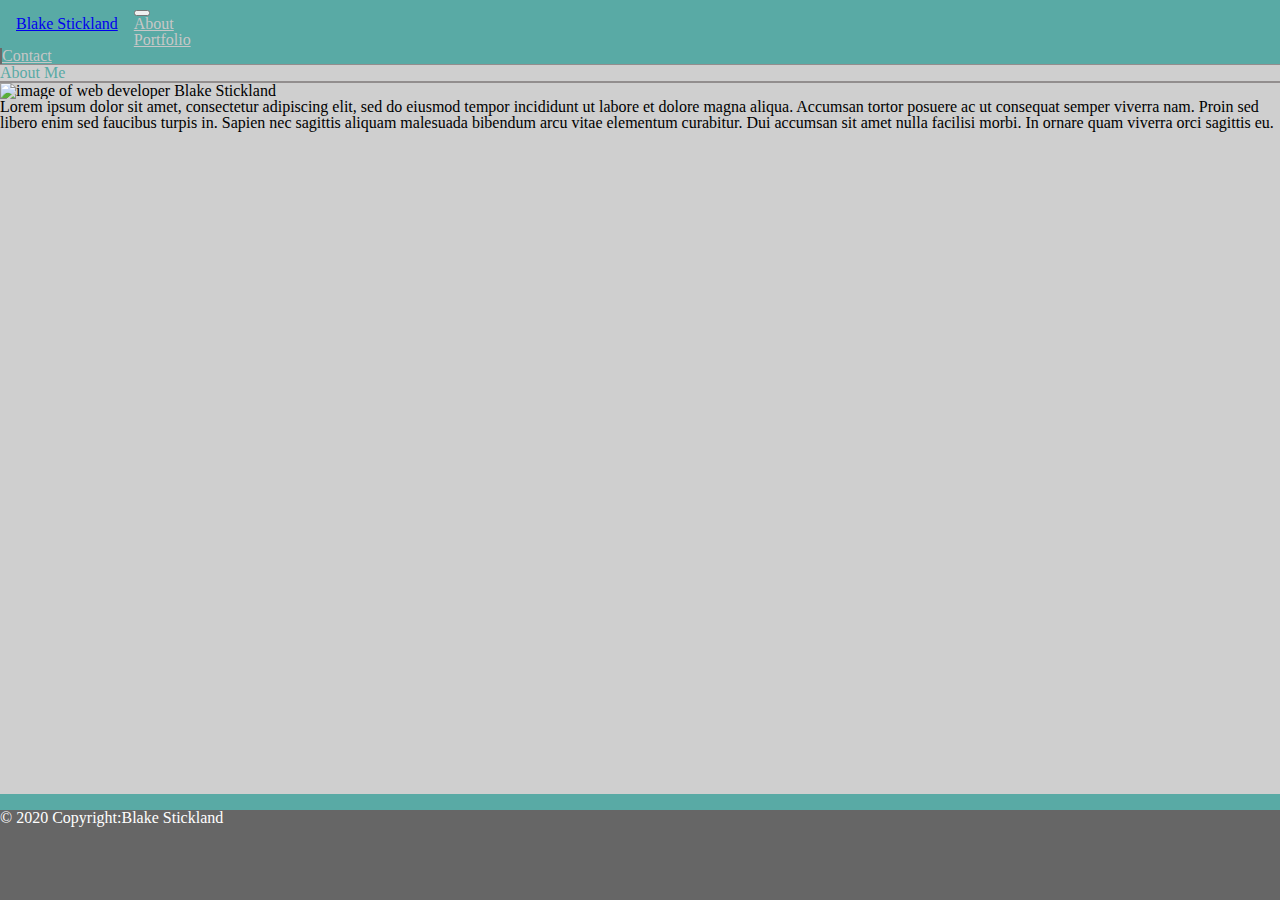
==== index.html @ 79d01c77 "foundation of portfolio pages with some styling; layout needed on portfolio page, responsive image c" ====
<!-- Project 02 Warmup Bootstrap -->

<!DOCTYPE html>
<html lang="en-us">

  <head>
        <meta charset="UTF-8">
        <title>Blake Stickland Portfolio</title>

        <link rel="stylesheet" href="Assets/Style/reset.css">
        <!-- Bring in our bootstrap stylesheet -->
        <link rel="stylesheet" href="https://cdn.jsdelivr.net/npm/bootstrap@4.5.3/dist/css/bootstrap.min.css" integrity="sha384-TX8t27EcRE3e/ihU7zmQxVncDAy5uIKz4rEkgIXeMed4M0jlfIDPvg6uqKI2xXr2" crossorigin="anonymous">
        <link rel="stylesheet" href="https://stackpath.bootstrapcdn.com/font-awesome/4.7.0/css/font-awesome.min.css">
        <link rel="stylesheet" href="Assets/Style/style.css">
  </head>

  <body>   

   
  <!-- Container Div -->
  <!-- <div class="container"> -->

    <!-- Section 1: Navbar-->
    <nav class="navbar navbar-expand-md navbar-light bg-light py-0 top-navigation">
      <div class="container-fluid">
        <!-- Our brand / logo -->
        <div class="navbar-header" >
          <a class="navbar-brand bgGreen text-white clearfix"  id="navBrand" href="#">Blake Stickland</a>
        </div>
        
        <button class="navbar-toggler" type="button" data-toggle="collapse"
         data-target="#navbarNavDropdown" aria-controls="navbarNavDropdown"
          aria-expanded="false" aria-label="Toggle navigation">
          <span class="navbar-toggler-icon"></span>
        </button>

          <!-- Collapsible button -->
        <div class="collapse navbar-collapse" id="navbarNavDropdown">
          <ul class="navbar-nav ml-auto"  role="navigation">

            <!-- The links of our navbar -->
            <li class="nav-item">
              <a class="nav-link" href="#">About<span class="sr-only">(current)</span></a>
            </li>

            <li class="nav-item verticalLine">
              <a class="nav-link" href="portfolio.html">Portfolio</a>
            </li>

            <li class="nav-item verticalLine active">
              <a class="nav-link" href="contact.html">Contact</a>
            </li>

          </ul>
        </div>
      </div>
    </nav>

    <div class="container bg-white m-5 p-4 h-100 d-inline-block">
        <section class="bottomBorder pb-3">
            <h2 class="textGreen">About Me</h2>
        </section>
        
        <section >
            <img src="https://user-images.githubusercontent.com/13071055/45196982-c7bd6100-b213-11e8-90c9-8c9cdee8717f.png" class="float-left clearfix mr-3 my-3" alt="image of web developer Blake Stickland" width="300px" height="300px">
            <span class="ml-4 p-3"><p>Lorem ipsum dolor sit amet, consectetur adipiscing elit, sed do eiusmod tempor incididunt ut labore et dolore magna aliqua. Accumsan tortor posuere ac ut consequat semper viverra nam. Proin sed libero enim sed faucibus turpis in. Sapien nec sagittis aliquam malesuada bibendum arcu vitae elementum curabitur. Dui accumsan sit amet nulla facilisi morbi. In ornare quam viverra orci sagittis eu.</p></span>
        </section>
    </div>

  <div class="footer"> 
    <!-- Copyright -->
    <div class="container text-center container-fluid pt-4">
      <span>© 2020 Copyright:Blake Stickland</span>
    </div>
    <!-- Copyright --> 
  </div>

    <!-- jQuery, javascript file for the Bootstrap's javascript file to function -->
    <script src="https://cdnjs.cloudflare.com/ajax/libs/jquery/3.2.1/jquery.min.js"></script>

    <!-- Bootstrap's javascript file that allows the dropdown menu to work  -->
    <script src="https://maxcdn.bootstrapcdn.com/bootstrap/4.0.0/js/bootstrap.min.js"></script>
  

  </body>

</html>
---- Assets/Style/style.css ----
/* CSS for Blaek Stickland Portfolio */

body {
  background-color: rgb(207, 207, 207);
  height: 100%;
}

.bg {
  /* The image used */
  background-image: url("https://img.freepik.com/free-photo/gray-wall-textures-background_74190-4389.jpg?size=626&ext=jpg");

  /* Full height */
  height: 100%;

  /* Center and scale the image nicely */
  background-position: center;
  background-repeat: repeat;
  background-size: cover;
}

.top-navigation {
  border-bottom: 1px solid rgb(146, 142, 142);
}

#navBrand {
  padding: 16px;
  position: static;
  float: left;
}

.bgGreen {
  background-color:  #59aaa5;
}

.textGreen {
  color:  #59aaa5;  
}

.portfolioLink {
  position: absolute;
}

.footer {
  position: absolute;
  bottom: 0;
  width: 100%;
  height: 90px;
  border-top: 1rem solid #59aaa5 ;
  background-color: #666666;
  color: #ffffff;
}

.footer span {
  color: #ffffff;
}

nav {
  background-color: #59aaa5 ;
}

ul li {
  color: #c7c7c7;
}

ul a {
  color: #c7c7c7;
}

.verticalLine { 
  border-left: 2px solid #6b6969; 
}

.bottomBorder {
  border-bottom: 2px solid rgb(146, 142, 142);
}


/*
  These rules take effect when the browser's width
  is either 768px or less.
*/
@media screen and (max-width: 768px) {
    /* The body's bg color will be #333 */
    body {
      background-color: #333;
    }
  
    /* The wrapper's width will be 600px */
    .wrapper {
      width: 600px;
    }
  }


/*
  These rules take effect when the browser's width
  is either 640px or less.
*/

@media screen and (max-width: 640px) {
    /* The body's bg color will be #333 */
    body {
      background-color: #333;
    }
  
    /* The wrapper's width will be 600px */
    .wrapper {
      width: 600px;
    }
  }
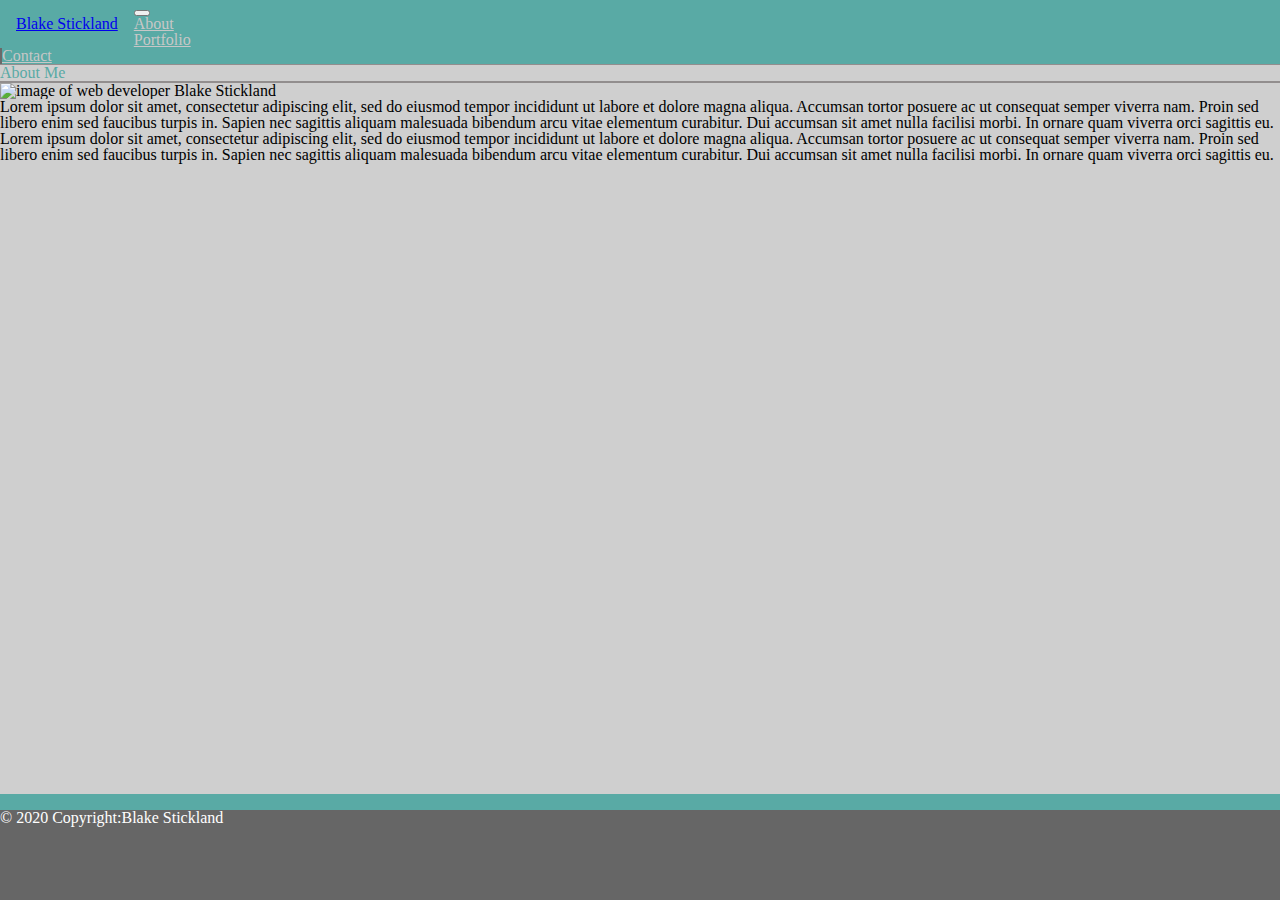
==== commit 8083491e: "more work done on portfolio page and experimented with breakpoints for screen size changes." ====
--- a/index.html
+++ b/index.html
@@ -56,15 +56,18 @@
       </div>
     </nav>
 
-    <div class="container bg-white m-5 p-4 h-100 d-inline-block">
+    <div class="container bg-white m-5 p-4 h-100 wrapper">
         <section class="bottomBorder pb-3">
             <h2 class="textGreen">About Me</h2>
         </section>
         
         <section >
             <img src="https://user-images.githubusercontent.com/13071055/45196982-c7bd6100-b213-11e8-90c9-8c9cdee8717f.png" class="float-left clearfix mr-3 my-3" alt="image of web developer Blake Stickland" width="300px" height="300px">
-            <span class="ml-4 p-3"><p>Lorem ipsum dolor sit amet, consectetur adipiscing elit, sed do eiusmod tempor incididunt ut labore et dolore magna aliqua. Accumsan tortor posuere ac ut consequat semper viverra nam. Proin sed libero enim sed faucibus turpis in. Sapien nec sagittis aliquam malesuada bibendum arcu vitae elementum curabitur. Dui accumsan sit amet nulla facilisi morbi. In ornare quam viverra orci sagittis eu.</p></span>
-        </section>
+            <span class="ml-4 p-3">
+              <p>Lorem ipsum dolor sit amet, consectetur adipiscing elit, sed do eiusmod tempor incididunt ut labore et dolore magna aliqua. Accumsan tortor posuere ac ut consequat semper viverra nam. Proin sed libero enim sed faucibus turpis in. Sapien nec sagittis aliquam malesuada bibendum arcu vitae elementum curabitur. Dui accumsan sit amet nulla facilisi morbi. In ornare quam viverra orci sagittis eu.</p>
+              <p>Lorem ipsum dolor sit amet, consectetur adipiscing elit, sed do eiusmod tempor incididunt ut labore et dolore magna aliqua. Accumsan tortor posuere ac ut consequat semper viverra nam. Proin sed libero enim sed faucibus turpis in. Sapien nec sagittis aliquam malesuada bibendum arcu vitae elementum curabitur. Dui accumsan sit amet nulla facilisi morbi. In ornare quam viverra orci sagittis eu.</p>
+            </span>
+          </section>
     </div>
 
   <div class="footer"> 
--- a/Assets/Style/style.css
+++ b/Assets/Style/style.css
@@ -39,6 +39,8 @@
 .portfolioLink {
   position: absolute;
 }
+
+
 
 .footer {
   position: absolute;
@@ -82,7 +84,7 @@
 @media screen and (max-width: 768px) {
     /* The body's bg color will be #333 */
     body {
-      background-color: #333;
+      background-color: rgb(182, 173, 50);
     }
   
     /* The wrapper's width will be 600px */
@@ -100,11 +102,12 @@
 @media screen and (max-width: 640px) {
     /* The body's bg color will be #333 */
     body {
-      background-color: #333;
+      background-color: rgb(51, 51, 51);
     }
   
     /* The wrapper's width will be 600px */
     .wrapper {
-      width: 600px;
+      width: 640px;
+      display: block;
     }
   }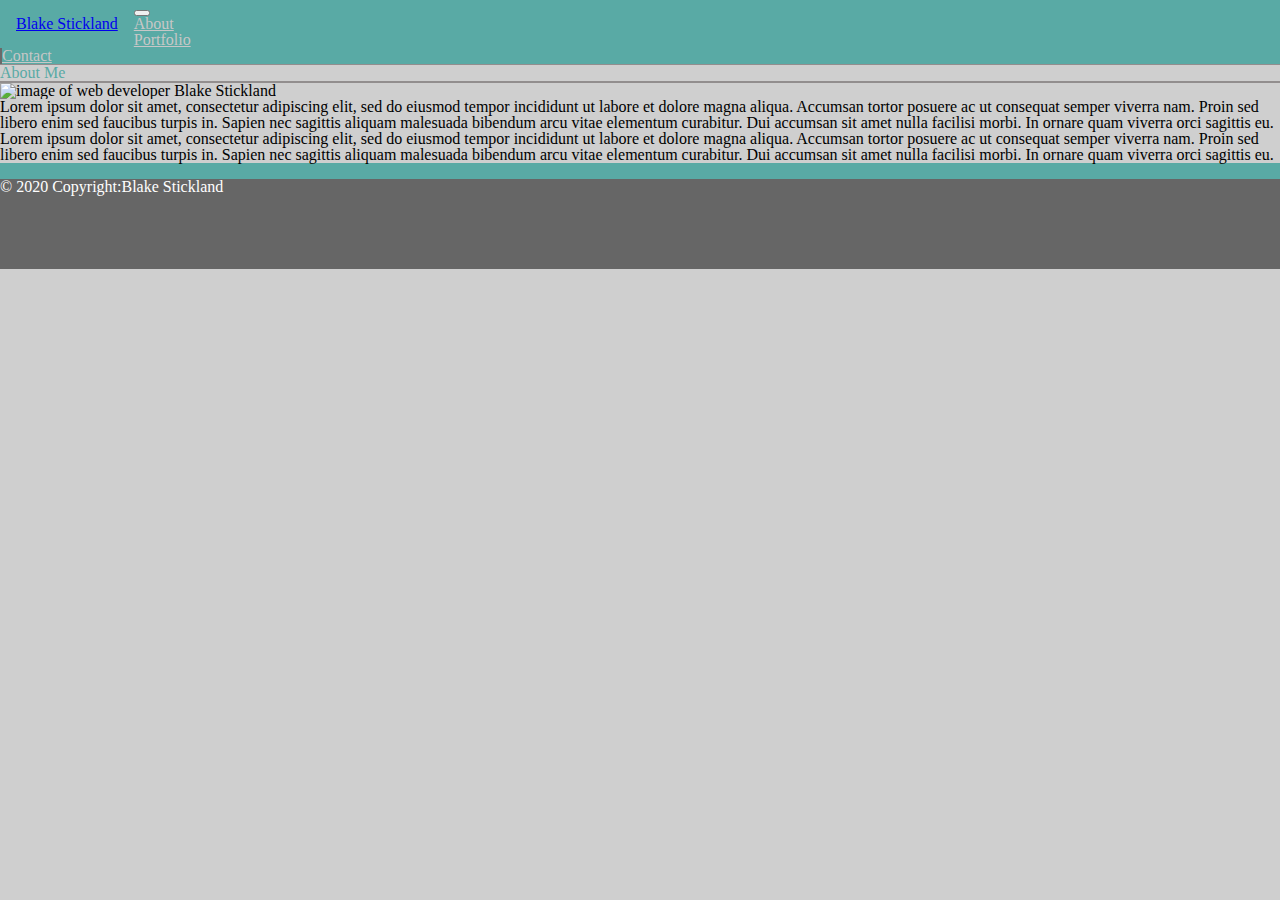
==== commit 166cfac5: "added images to assets folder for use in portfolio.html and index.html and sorted through responsive" ====
--- a/index.html
+++ b/index.html
@@ -5,6 +5,8 @@
 
   <head>
         <meta charset="UTF-8">
+          <meta name="viewport" content="width=device-width, initial-scale=1, shrink-to-fit=no" />
+
         <title>Blake Stickland Portfolio</title>
 
         <link rel="stylesheet" href="Assets/Style/reset.css">
@@ -18,10 +20,10 @@
 
    
   <!-- Container Div -->
-  <!-- <div class="container"> -->
+  <div class="container-fluid">
 
     <!-- Section 1: Navbar-->
-    <nav class="navbar navbar-expand-md navbar-light bg-light py-0 top-navigation">
+    <nav class="navbar navbar-expand-md navbar-light bg-light py-0 top-navigation fixed-top">
       <div class="container-fluid">
         <!-- Our brand / logo -->
         <div class="navbar-header" >
@@ -62,7 +64,7 @@
         </section>
         
         <section >
-            <img src="https://user-images.githubusercontent.com/13071055/45196982-c7bd6100-b213-11e8-90c9-8c9cdee8717f.png" class="float-left clearfix mr-3 my-3" alt="image of web developer Blake Stickland" width="300px" height="300px">
+            <img  class="float-left clearfix mr-3 my-3" src="https://user-images.githubusercontent.com/13071055/45196982-c7bd6100-b213-11e8-90c9-8c9cdee8717f.png" alt="image of web developer Blake Stickland" width="300px" height="300px">
             <span class="ml-4 p-3">
               <p>Lorem ipsum dolor sit amet, consectetur adipiscing elit, sed do eiusmod tempor incididunt ut labore et dolore magna aliqua. Accumsan tortor posuere ac ut consequat semper viverra nam. Proin sed libero enim sed faucibus turpis in. Sapien nec sagittis aliquam malesuada bibendum arcu vitae elementum curabitur. Dui accumsan sit amet nulla facilisi morbi. In ornare quam viverra orci sagittis eu.</p>
               <p>Lorem ipsum dolor sit amet, consectetur adipiscing elit, sed do eiusmod tempor incididunt ut labore et dolore magna aliqua. Accumsan tortor posuere ac ut consequat semper viverra nam. Proin sed libero enim sed faucibus turpis in. Sapien nec sagittis aliquam malesuada bibendum arcu vitae elementum curabitur. Dui accumsan sit amet nulla facilisi morbi. In ornare quam viverra orci sagittis eu.</p>
@@ -70,12 +72,14 @@
           </section>
     </div>
 
-  <div class="footer"> 
+  <div class="footer fixed-bottom"> 
     <!-- Copyright -->
-    <div class="container text-center container-fluid pt-4">
+    <div class="text-center pt-4">
       <span>© 2020 Copyright:Blake Stickland</span>
     </div>
     <!-- Copyright --> 
+  </div>
+
   </div>
 
     <!-- jQuery, javascript file for the Bootstrap's javascript file to function -->
--- a/Assets/Style/style.css
+++ b/Assets/Style/style.css
@@ -38,12 +38,14 @@
 
 .portfolioLink {
   position: absolute;
+  z-index: 10;
+  bottom: 4rem;
+
 }
 
 
 
 .footer {
-  position: absolute;
   bottom: 0;
   width: 100%;
   height: 90px;
@@ -107,7 +109,11 @@
   
     /* The wrapper's width will be 600px */
     .wrapper {
-      width: 640px;
+      width: 600px;
       display: block;
     }
+
+    .about-img {
+      width: 100%;
+    }
   }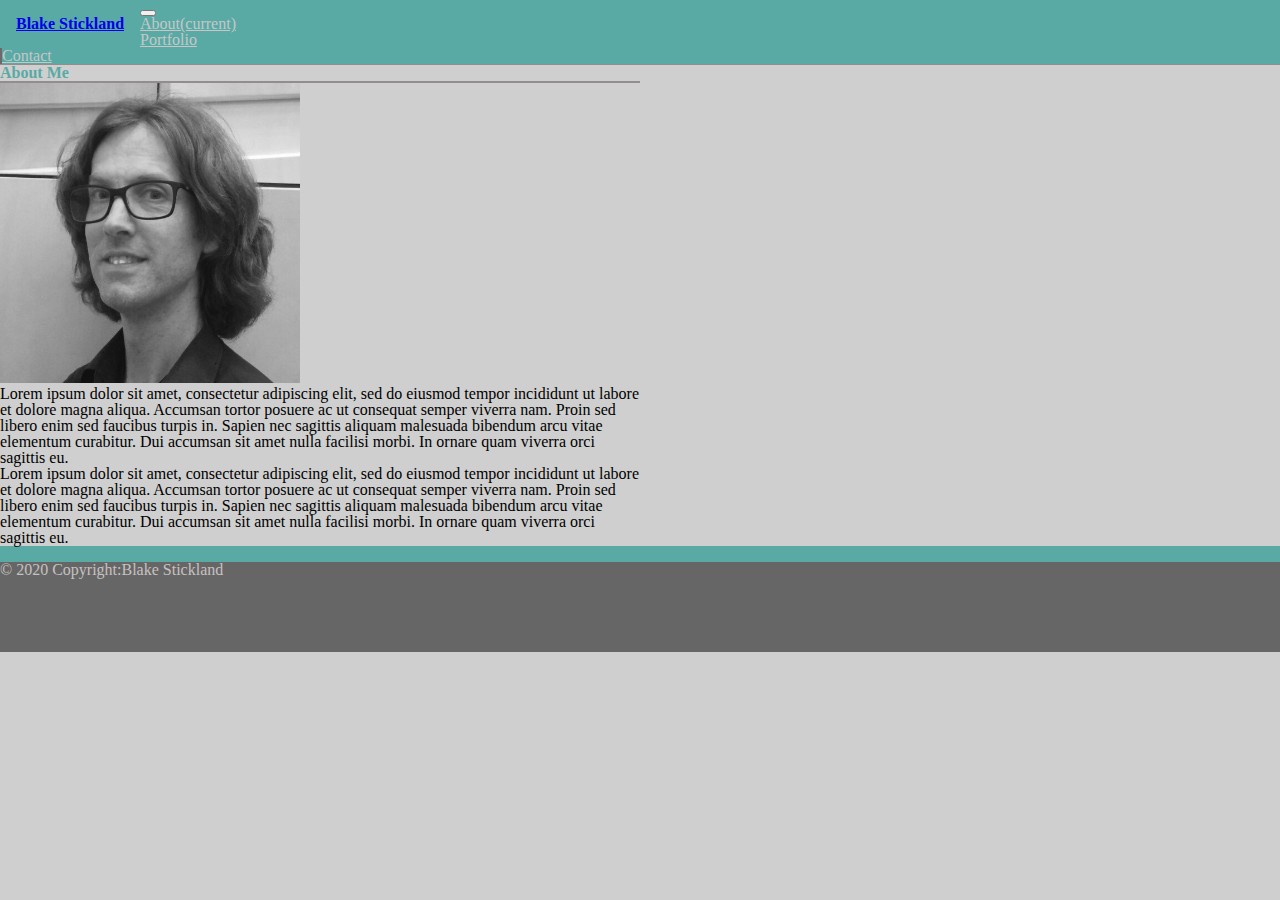
==== commit 3c9bee86: "added images to portfolio page, still need to do anchors and hovers; added serif font for headings" ====
--- a/index.html
+++ b/index.html
@@ -12,11 +12,10 @@
         <link rel="stylesheet" href="Assets/Style/reset.css">
         <!-- Bring in our bootstrap stylesheet -->
         <link rel="stylesheet" href="https://cdn.jsdelivr.net/npm/bootstrap@4.5.3/dist/css/bootstrap.min.css" integrity="sha384-TX8t27EcRE3e/ihU7zmQxVncDAy5uIKz4rEkgIXeMed4M0jlfIDPvg6uqKI2xXr2" crossorigin="anonymous">
-        <link rel="stylesheet" href="https://stackpath.bootstrapcdn.com/font-awesome/4.7.0/css/font-awesome.min.css">
         <link rel="stylesheet" href="Assets/Style/style.css">
   </head>
 
-  <body>   
+  <body class="bg">   
 
    
   <!-- Container Div -->
@@ -27,7 +26,7 @@
       <div class="container-fluid">
         <!-- Our brand / logo -->
         <div class="navbar-header" >
-          <a class="navbar-brand bgGreen text-white clearfix"  id="navBrand" href="#">Blake Stickland</a>
+          <h1><a class="navbar-brand bgGreen text-white clearfix"  id="navBrand" href="#">Blake Stickland</a></h1>
         </div>
         
         <button class="navbar-toggler" type="button" data-toggle="collapse"
@@ -58,13 +57,13 @@
       </div>
     </nav>
 
-    <div class="container bg-white m-5 p-4 h-100 wrapper">
+    <div class="container bg-white m-5 p-4 h-100 wrapper" style="max-width: 640px;">
         <section class="bottomBorder pb-3">
             <h2 class="textGreen">About Me</h2>
         </section>
         
         <section >
-            <img  class="float-left clearfix mr-3 my-3" src="https://user-images.githubusercontent.com/13071055/45196982-c7bd6100-b213-11e8-90c9-8c9cdee8717f.png" alt="image of web developer Blake Stickland" width="300px" height="300px">
+            <img  class="float-left clearfix mr-3 my-3" src="Assets/Images/blake_stickland_headshot.jpg" alt="photo of web developer Blake Stickland" width="300px" height="300px">
             <span class="ml-4 p-3">
               <p>Lorem ipsum dolor sit amet, consectetur adipiscing elit, sed do eiusmod tempor incididunt ut labore et dolore magna aliqua. Accumsan tortor posuere ac ut consequat semper viverra nam. Proin sed libero enim sed faucibus turpis in. Sapien nec sagittis aliquam malesuada bibendum arcu vitae elementum curabitur. Dui accumsan sit amet nulla facilisi morbi. In ornare quam viverra orci sagittis eu.</p>
               <p>Lorem ipsum dolor sit amet, consectetur adipiscing elit, sed do eiusmod tempor incididunt ut labore et dolore magna aliqua. Accumsan tortor posuere ac ut consequat semper viverra nam. Proin sed libero enim sed faucibus turpis in. Sapien nec sagittis aliquam malesuada bibendum arcu vitae elementum curabitur. Dui accumsan sit amet nulla facilisi morbi. In ornare quam viverra orci sagittis eu.</p>
@@ -82,8 +81,7 @@
 
   </div>
 
-    <!-- jQuery, javascript file for the Bootstrap's javascript file to function -->
-    <script src="https://cdnjs.cloudflare.com/ajax/libs/jquery/3.2.1/jquery.min.js"></script>
+   
 
     <!-- Bootstrap's javascript file that allows the dropdown menu to work  -->
     <script src="https://maxcdn.bootstrapcdn.com/bootstrap/4.0.0/js/bootstrap.min.js"></script>
--- a/Assets/Style/style.css
+++ b/Assets/Style/style.css
@@ -20,6 +20,11 @@
 
 .top-navigation {
   border-bottom: 1px solid rgb(146, 142, 142);
+}
+
+h1, h2, h3, h4, h5, h6 {
+  font-family: 'Times New Roman', Times, serif;
+  font-weight: bold;
 }
 
 #navBrand {
@@ -51,11 +56,10 @@
   height: 90px;
   border-top: 1rem solid #59aaa5 ;
   background-color: #666666;
-  color: #ffffff;
 }
 
 .footer span {
-  color: #ffffff;
+  color: #c7c1c1;
 }
 
 nav {
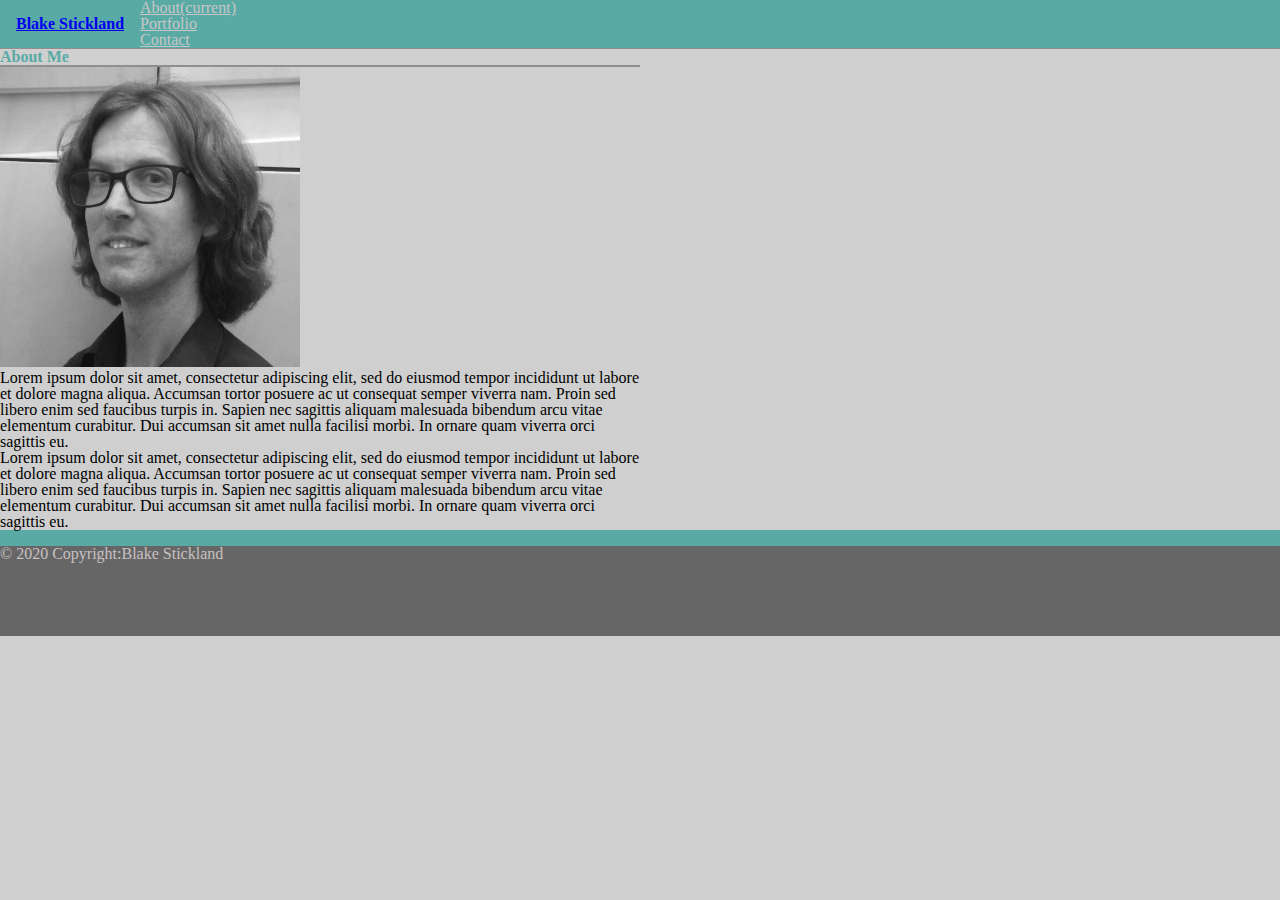
==== commit c2033df3: "some quirks to fix with responsiveness in the resizing of text and images." ====
--- a/index.html
+++ b/index.html
@@ -1,7 +1,7 @@
 <!-- Project 02 Warmup Bootstrap -->
 
 <!DOCTYPE html>
-<html lang="en-us">
+<html lang="en-us" style="height: 100vh;">
 
   <head>
         <meta charset="UTF-8">
@@ -19,28 +19,18 @@
 
    
   <!-- Container Div -->
-  <div class="container-fluid">
+<!--  <div class="container-fluid">-->
 
-    <!-- Section 1: Navbar-->
-    <nav class="navbar navbar-expand-md navbar-light bg-light py-0 top-navigation fixed-top">
+  <nav class="navbar navbar-expand navbar-light bg-light py-0 top-navigation fixed-top">
       <div class="container-fluid">
-        <!-- Our brand / logo -->
         <div class="navbar-header" >
           <h1><a class="navbar-brand bgGreen text-white clearfix"  id="navBrand" href="#">Blake Stickland</a></h1>
         </div>
-        
-        <button class="navbar-toggler" type="button" data-toggle="collapse"
-         data-target="#navbarNavDropdown" aria-controls="navbarNavDropdown"
-          aria-expanded="false" aria-label="Toggle navigation">
-          <span class="navbar-toggler-icon"></span>
-        </button>
 
-          <!-- Collapsible button -->
-        <div class="collapse navbar-collapse" id="navbarNavDropdown">
           <ul class="navbar-nav ml-auto"  role="navigation">
 
             <!-- The links of our navbar -->
-            <li class="nav-item">
+            <li class="nav-item active">
               <a class="nav-link" href="#">About<span class="sr-only">(current)</span></a>
             </li>
 
@@ -48,22 +38,22 @@
               <a class="nav-link" href="portfolio.html">Portfolio</a>
             </li>
 
-            <li class="nav-item verticalLine active">
+            <li class="nav-item verticalLine">
               <a class="nav-link" href="contact.html">Contact</a>
             </li>
 
           </ul>
-        </div>
       </div>
     </nav>
 
-    <div class="container bg-white m-5 p-4 h-100 wrapper" style="max-width: 640px;">
+    <div class="container bg-white m-5 p-4 wrapper" style="max-width: 640px;">
         <section class="bottomBorder pb-3">
             <h2 class="textGreen">About Me</h2>
         </section>
         
-        <section >
-            <img  class="float-left clearfix mr-3 my-3" src="Assets/Images/blake_stickland_headshot.jpg" alt="photo of web developer Blake Stickland" width="300px" height="300px">
+        <section>
+            <img  class="float-left clearfix mr-3 my-3 about-img" src="Assets/Images/blake_stickland_headshot.jpg" alt="photo of web developer Blake Stickland" width="300px" height="300px">
+            
             <span class="ml-4 p-3">
               <p>Lorem ipsum dolor sit amet, consectetur adipiscing elit, sed do eiusmod tempor incididunt ut labore et dolore magna aliqua. Accumsan tortor posuere ac ut consequat semper viverra nam. Proin sed libero enim sed faucibus turpis in. Sapien nec sagittis aliquam malesuada bibendum arcu vitae elementum curabitur. Dui accumsan sit amet nulla facilisi morbi. In ornare quam viverra orci sagittis eu.</p>
               <p>Lorem ipsum dolor sit amet, consectetur adipiscing elit, sed do eiusmod tempor incididunt ut labore et dolore magna aliqua. Accumsan tortor posuere ac ut consequat semper viverra nam. Proin sed libero enim sed faucibus turpis in. Sapien nec sagittis aliquam malesuada bibendum arcu vitae elementum curabitur. Dui accumsan sit amet nulla facilisi morbi. In ornare quam viverra orci sagittis eu.</p>
@@ -79,10 +69,11 @@
     <!-- Copyright --> 
   </div>
 
-  </div>
+ <!-- </div>-->
 
-   
-
+    <!-- jQuery, javascript file for the Bootstrap's javascript file to function -->
+   <script src="https://cdnjs.cloudflare.com/ajax/libs/jquery/3.2.1/jquery.min.js"></script>
+    
     <!-- Bootstrap's javascript file that allows the dropdown menu to work  -->
     <script src="https://maxcdn.bootstrapcdn.com/bootstrap/4.0.0/js/bootstrap.min.js"></script>
   
--- a/Assets/Style/style.css
+++ b/Assets/Style/style.css
@@ -75,29 +75,13 @@
 }
 
 .verticalLine { 
-  border-left: 2px solid #6b6969; 
+  border-left: 2px solid #e9e8e8; 
 }
 
 .bottomBorder {
   border-bottom: 2px solid rgb(146, 142, 142);
 }
 
-
-/*
-  These rules take effect when the browser's width
-  is either 768px or less.
-*/
-@media screen and (max-width: 768px) {
-    /* The body's bg color will be #333 */
-    body {
-      background-color: rgb(182, 173, 50);
-    }
-  
-    /* The wrapper's width will be 600px */
-    .wrapper {
-      width: 600px;
-    }
-  }
 
 
 /*
@@ -119,5 +103,8 @@
 
     .about-img {
       width: 100%;
+      align-items: center;
+      background-color: #ffffff;
     }
-  }+    
+  }
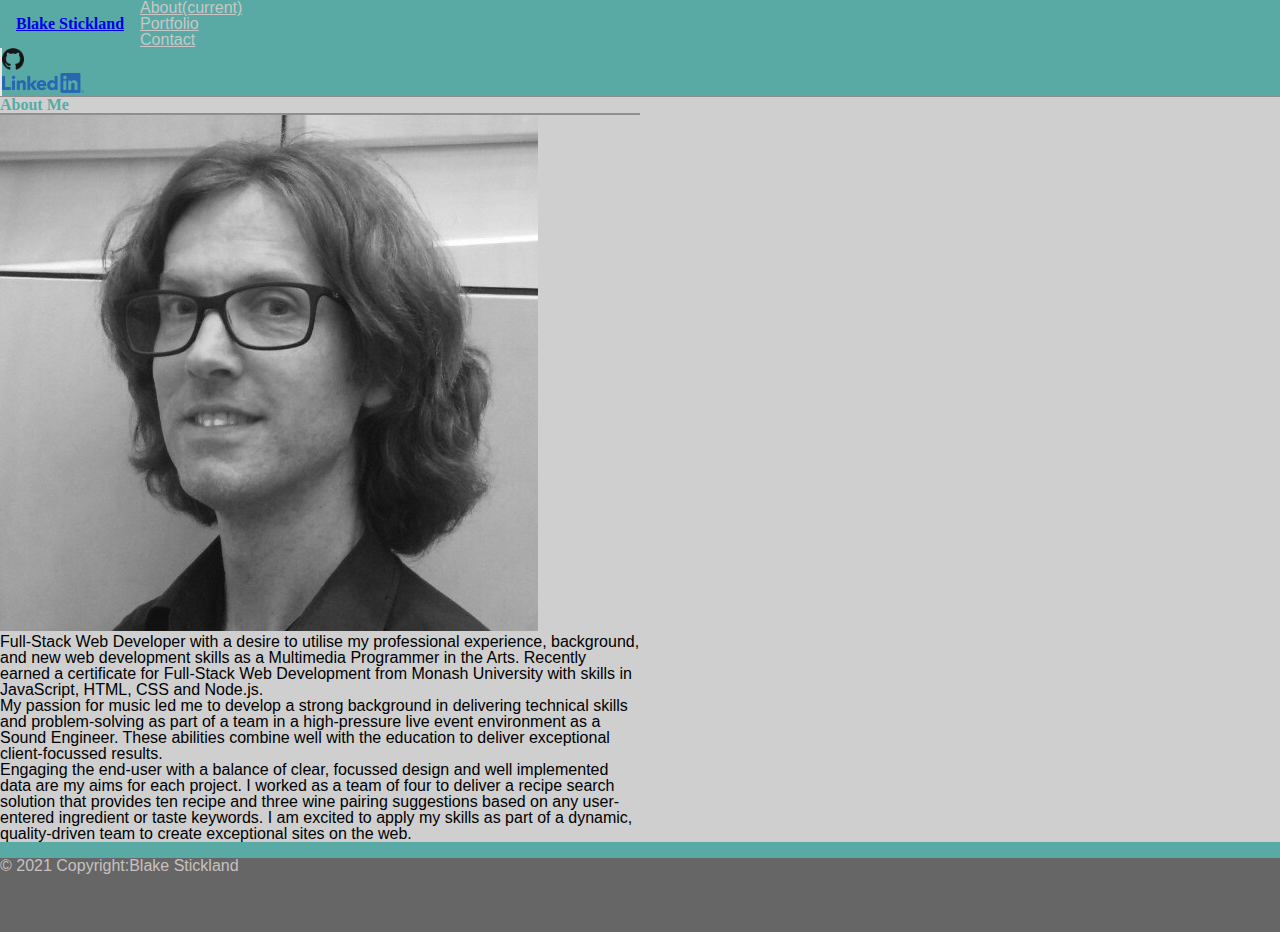
==== commit 65e7ce8c: "updated About Me with current brand statement; finished responsive portfolio page; LinkedIn and GitH" ====
--- a/index.html
+++ b/index.html
@@ -1,48 +1,57 @@
-<!-- Project 02 Warmup Bootstrap -->
+<!-- Portfolio -->
+<!-- index.html -->
 
 <!DOCTYPE html>
-<html lang="en-us" style="height: 100vh;">
+<html lang="en-us">
 
   <head>
-        <meta charset="UTF-8">
-          <meta name="viewport" content="width=device-width, initial-scale=1, shrink-to-fit=no" />
+    <meta charset="UTF-8">
+      <meta name="viewport" content="width=device-width, initial-scale=1, shrink-to-fit=no" />
 
-        <title>Blake Stickland Portfolio</title>
+    <title>Blake Stickland Portfolio</title>
 
-        <link rel="stylesheet" href="Assets/Style/reset.css">
-        <!-- Bring in our bootstrap stylesheet -->
-        <link rel="stylesheet" href="https://cdn.jsdelivr.net/npm/bootstrap@4.5.3/dist/css/bootstrap.min.css" integrity="sha384-TX8t27EcRE3e/ihU7zmQxVncDAy5uIKz4rEkgIXeMed4M0jlfIDPvg6uqKI2xXr2" crossorigin="anonymous">
-        <link rel="stylesheet" href="Assets/Style/style.css">
+    <link rel="stylesheet" href="Assets/Style/reset.css">
+    <!-- Bring in our bootstrap stylesheet -->
+    <link rel="stylesheet" href="https://cdn.jsdelivr.net/npm/bootstrap@4.5.3/dist/css/bootstrap.min.css" integrity="sha384-TX8t27EcRE3e/ihU7zmQxVncDAy5uIKz4rEkgIXeMed4M0jlfIDPvg6uqKI2xXr2" crossorigin="anonymous">
+    <link rel="stylesheet" href="Assets/Style/style.css">
   </head>
 
   <body class="bg">   
 
    
-  <!-- Container Div -->
-<!--  <div class="container-fluid">-->
+    <!-- Container Div -->
+    <!--  <div class="container-fluid">-->
 
-  <nav class="navbar navbar-expand navbar-light bg-light py-0 top-navigation fixed-top">
+    <nav class="navbar navbar-expand navbar-light bg-light py-0 top-navigation fixed-top">
       <div class="container-fluid">
         <div class="navbar-header" >
           <h1><a class="navbar-brand bgGreen text-white clearfix"  id="navBrand" href="#">Blake Stickland</a></h1>
         </div>
 
-          <ul class="navbar-nav ml-auto"  role="navigation">
+        <ul class="navbar-nav ml-auto"  role="navigation">
 
-            <!-- The links of our navbar -->
-            <li class="nav-item active">
-              <a class="nav-link" href="#">About<span class="sr-only">(current)</span></a>
-            </li>
+          <!-- The links of our navbar -->
+          <li class="nav-item active">
+            <a class="nav-link" href="#">About<span class="sr-only">(current)</span></a>
+          </li>
 
-            <li class="nav-item verticalLine">
-              <a class="nav-link" href="portfolio.html">Portfolio</a>
-            </li>
+          <li class="nav-item verticalLine">
+            <a class="nav-link" href="portfolio.html">Portfolio</a>
+          </li>
 
-            <li class="nav-item verticalLine">
-              <a class="nav-link" href="contact.html">Contact</a>
-            </li>
+          <li class="nav-item verticalLine">
+            <a class="nav-link" href="contact.html">Contact</a>
+          </li>
 
-          </ul>
+          <li class="nav-item verticalLine">
+            <a class="nav-link" href="https://github.com/blakestickland" target="_blank"><img src="Assets/Images/GitHub-Mark-120px-plus.png" alt="GitHub Mark" height="22rem"></a>
+          </li>
+
+          <li class="nav-item verticalLine">
+            <a class="nav-link" href="https://linkedin.com/in/blake-stickland-7bbb4a1ba" target="_blank"><img src="Assets/Images/LI-Logo.png" alt="LinkedIn Logo" height="20rem"></a>
+          </li>
+
+        </ul>
       </div>
     </nav>
 
@@ -52,27 +61,31 @@
         </section>
         
         <section>
-            <img  class="float-left clearfix mr-3 my-3 about-img" src="Assets/Images/blake_stickland_headshot.jpg" alt="photo of web developer Blake Stickland" width="300px" height="300px">
-            
-            <span class="ml-4 p-3">
-              <p>Lorem ipsum dolor sit amet, consectetur adipiscing elit, sed do eiusmod tempor incididunt ut labore et dolore magna aliqua. Accumsan tortor posuere ac ut consequat semper viverra nam. Proin sed libero enim sed faucibus turpis in. Sapien nec sagittis aliquam malesuada bibendum arcu vitae elementum curabitur. Dui accumsan sit amet nulla facilisi morbi. In ornare quam viverra orci sagittis eu.</p>
-              <p>Lorem ipsum dolor sit amet, consectetur adipiscing elit, sed do eiusmod tempor incididunt ut labore et dolore magna aliqua. Accumsan tortor posuere ac ut consequat semper viverra nam. Proin sed libero enim sed faucibus turpis in. Sapien nec sagittis aliquam malesuada bibendum arcu vitae elementum curabitur. Dui accumsan sit amet nulla facilisi morbi. In ornare quam viverra orci sagittis eu.</p>
-            </span>
-          </section>
+          <img  class="float-left clearfix mr-3 my-3 about-img" src="Assets/Images/blake_stickland_headshot.jpg" alt="photo of web developer Blake Stickland" max-width="300px" height="100%">
+          
+          <span class="ml-4 p-3">
+            <br><p>Full-Stack Web Developer with a desire to utilise my professional experience, background, and new web development skills as a Multimedia Programmer in the Arts. Recently earned a certificate for Full-Stack Web Development from Monash University with skills in JavaScript, HTML, CSS and Node.js.
+            </p>
+            <p>My passion for music led me to develop a strong background in delivering technical skills and problem-solving as part of a team in a high-pressure live event environment as a Sound Engineer. These abilities combine well with the education to deliver exceptional client-focussed results.
+            </p>
+            <p>Engaging the end-user with a balance of clear, focussed design and well implemented data are my aims for each project. I worked as a team of four to deliver a recipe search solution that provides ten recipe and three wine pairing suggestions based on any user-entered ingredient or taste keywords. I am excited to apply my skills as part of a dynamic, quality-driven team to create exceptional sites on the web.
+            </p>
+          </span>
+        </section>
     </div>
 
-  <div class="footer fixed-bottom"> 
-    <!-- Copyright -->
-    <div class="text-center pt-4">
-      <span>© 2020 Copyright:Blake Stickland</span>
+    <div class="footer fixed-bottom"> 
+      <!-- Copyright -->
+      <div class="text-center pt-4">
+        <span>© 2021 Copyright:Blake Stickland</span>
+      </div>
+      <!-- Copyright --> 
     </div>
-    <!-- Copyright --> 
-  </div>
 
- <!-- </div>-->
+    <!-- </div>-->
 
     <!-- jQuery, javascript file for the Bootstrap's javascript file to function -->
-   <script src="https://cdnjs.cloudflare.com/ajax/libs/jquery/3.2.1/jquery.min.js"></script>
+    <script src="https://cdnjs.cloudflare.com/ajax/libs/jquery/3.2.1/jquery.min.js"></script>
     
     <!-- Bootstrap's javascript file that allows the dropdown menu to work  -->
     <script src="https://maxcdn.bootstrapcdn.com/bootstrap/4.0.0/js/bootstrap.min.js"></script>
--- a/Assets/Style/style.css
+++ b/Assets/Style/style.css
@@ -1,8 +1,37 @@
 /* CSS for Blaek Stickland Portfolio */
+
+* {
+  box-sizing: border-box;
+}
+
+html {
+  height: 100vh;
+}
+
+.flex-container {
+  display: flex;
+  background-color: aliceblue;
+  border: 2px dotted black;
+  height: 600px;
+  /* justify-content: space-around; */
+  flex-wrap: wrap;
+  align-content: space-around;
+  justify-content: space-around;
+}
+.flex-item {
+  background-color: #e2dddd;
+  border: 2px solid black;
+  width: 100px;
+  margin: 20px;
+  text-align: center;
+  line-height: 75px;
+  font-size: 30px;
+}
 
 body {
   background-color: rgb(207, 207, 207);
   height: 100%;
+  font-family: Verdana, Geneva, Tahoma, sans-serif;
 }
 
 .bg {
@@ -82,8 +111,18 @@
   border-bottom: 2px solid rgb(146, 142, 142);
 }
 
+.card {
+  height: 100%;
+}
 
+.card-img-border {
+  border: 1px solid rgb(204, 203, 203);
+}
 
+.card-img-dimensions {
+  height: 13rem;
+  width: 100%;
+}
 /*
   These rules take effect when the browser's width
   is either 640px or less.
@@ -108,3 +147,10 @@
     }
     
   }
+
+  @media screen and (max-width: 767px) {
+    .card-img-dimensions {
+      width:100%;
+      height: 22rem;
+    }
+  }
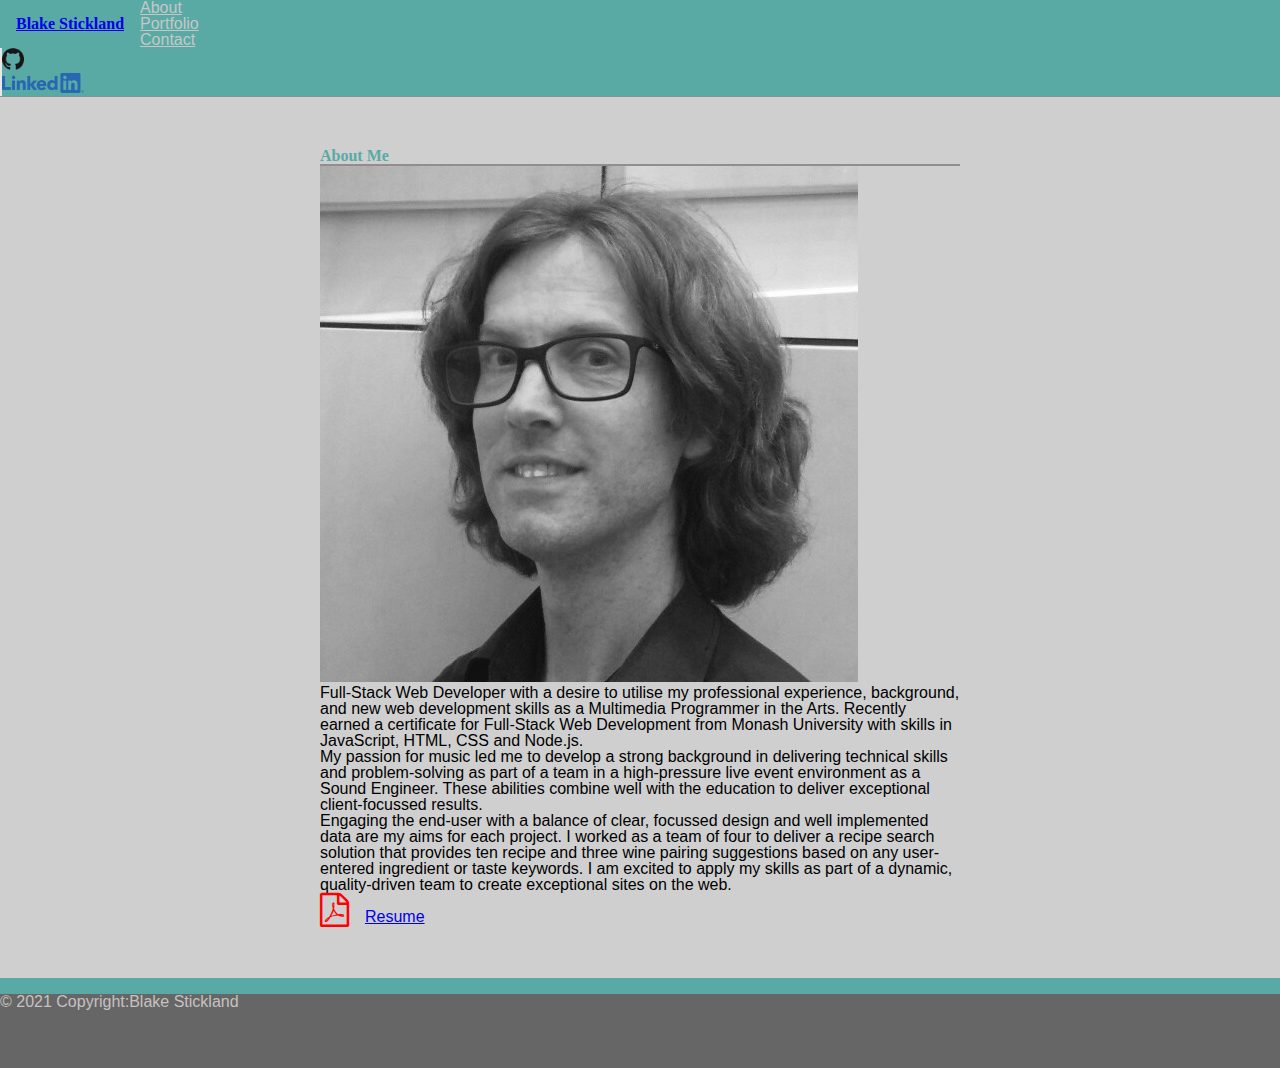
==== commit b989000c: "added resume and adjusted alignment contact.html and index.html; added github repo links" ====
--- a/index.html
+++ b/index.html
@@ -13,6 +13,7 @@
     <link rel="stylesheet" href="Assets/Style/reset.css">
     <!-- Bring in our bootstrap stylesheet -->
     <link rel="stylesheet" href="https://cdn.jsdelivr.net/npm/bootstrap@4.5.3/dist/css/bootstrap.min.css" integrity="sha384-TX8t27EcRE3e/ihU7zmQxVncDAy5uIKz4rEkgIXeMed4M0jlfIDPvg6uqKI2xXr2" crossorigin="anonymous">
+    <link rel="stylesheet" href="https://cdnjs.cloudflare.com/ajax/libs/font-awesome/4.7.0/css/font-awesome.min.css">
     <link rel="stylesheet" href="Assets/Style/style.css">
   </head>
 
@@ -55,10 +56,11 @@
       </div>
     </nav>
 
-    <div class="container bg-white m-5 p-4 wrapper" style="max-width: 640px;">
+    <div class="container bg-white p-4 wrapper" style="max-width: 640px; margin: 4% auto;">
         <section class="bottomBorder pb-3">
             <h2 class="textGreen">About Me</h2>
         </section>
+        
         
         <section>
           <img  class="float-left clearfix mr-3 my-3 about-img" src="Assets/Images/blake_stickland_headshot.jpg" alt="photo of web developer Blake Stickland" max-width="300px" height="100%">
@@ -70,6 +72,9 @@
             </p>
             <p>Engaging the end-user with a balance of clear, focussed design and well implemented data are my aims for each project. I worked as a team of four to deliver a recipe search solution that provides ten recipe and three wine pairing suggestions based on any user-entered ingredient or taste keywords. I am excited to apply my skills as part of a dynamic, quality-driven team to create exceptional sites on the web.
             </p>
+            <div class="resume-div">
+              <a class="nav-link" href="Assets/resume/blake-stickland-web-developer-resume.pdf" target="_blank"><i class="fa fa-file-pdf-o" style="font-size:34px;color:red"></i><label style="margin-left:1rem;">Resume</label></a>
+            </div>
           </span>
         </section>
     </div>
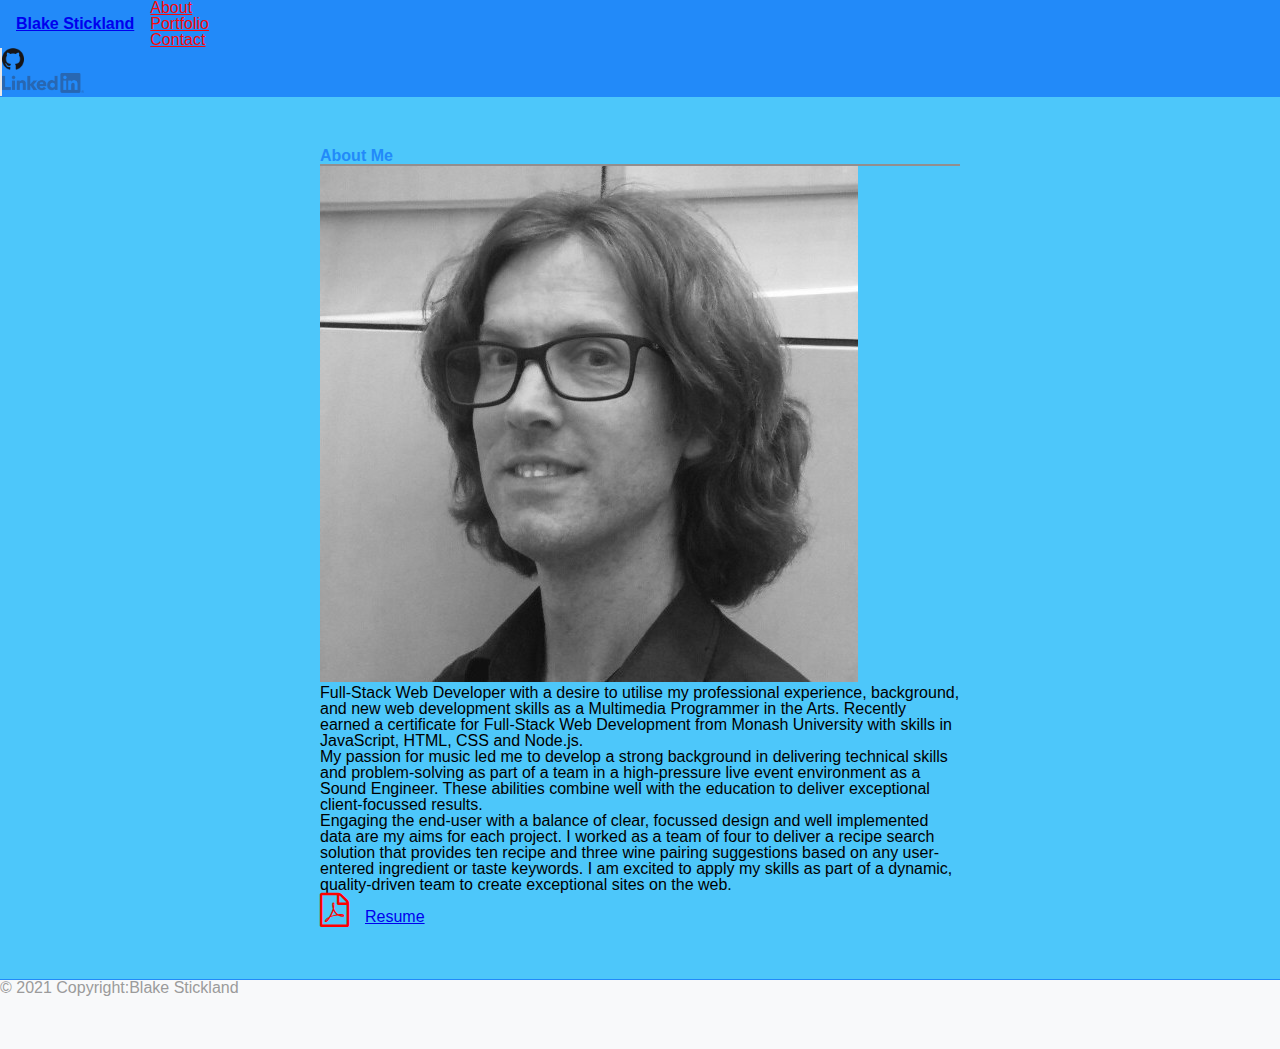
==== commit 2d879a65: "changed color scheme to make site brighter; added Well Me to portfolio; fixed ability to access Resu" ====
--- a/index.html
+++ b/index.html
@@ -62,7 +62,7 @@
         </section>
         
         
-        <section>
+        <section class="container-bottom">
           <img  class="float-left clearfix mr-3 my-3 about-img" src="Assets/Images/blake_stickland_headshot.jpg" alt="photo of web developer Blake Stickland" max-width="300px" height="100%">
           
           <span class="ml-4 p-3">
--- a/Assets/Style/style.css
+++ b/Assets/Style/style.css
@@ -1,4 +1,4 @@
-/* CSS for Blaek Stickland Portfolio */
+/* CSS for Blake Stickland Portfolio */
 
 * {
   box-sizing: border-box;
@@ -10,8 +10,8 @@
 
 .flex-container {
   display: flex;
-  background-color: aliceblue;
-  border: 2px dotted black;
+  background-color: rgb(29, 29, 29);
+  border: 2px dotted rgb(240, 236, 236);
   height: 600px;
   /* justify-content: space-around; */
   flex-wrap: wrap;
@@ -19,8 +19,8 @@
   justify-content: space-around;
 }
 .flex-item {
-  background-color: #e2dddd;
-  border: 2px solid black;
+  background-color: #3a3a3a;
+  border: 2px solid rgb(252, 252, 252);
   width: 100px;
   margin: 20px;
   text-align: center;
@@ -29,17 +29,19 @@
 }
 
 body {
-  background-color: rgb(207, 207, 207);
+  background-color: rgb(77, 199, 250);
   height: 100%;
-  font-family: Verdana, Geneva, Tahoma, sans-serif;
+  font-family: 'Source Sans Pro', sans-serif;
+  color: #000000;
 }
 
 .bg {
   /* The image used */
-  background-image: url("https://img.freepik.com/free-photo/gray-wall-textures-background_74190-4389.jpg?size=626&ext=jpg");
+  background-image: src("https://img.freepik.com/free-photo/gray-wall-textures-background_74190-4389.jpg?size=626&ext=jpg");
+  /* background-image: url("../Images/inflicted_@2X.png"); */
 
   /* Full height */
-  height: 100%;
+  /* height: 100%; */
 
   /* Center and scale the image nicely */
   background-position: center;
@@ -47,12 +49,27 @@
   background-size: cover;
 }
 
+/* TEST NEW LOOK PAGE */
+.diagonal-box-1 {
+  background-image: linear-gradient(45deg, #6303B1, #ff0099);
+  transform: skewY(61deg);
+  z-index: 3;
+}
+
+.content-1 {
+  max-width: 5em;
+  margin: 0 auto;
+  transform: skewY(-61deg);
+}
+
+/* TEST NEW LOOK PAGE */ 
+
 .top-navigation {
-  border-bottom: 1px solid rgb(146, 142, 142);
+  border-bottom: 1px solid #228af9;
 }
 
 h1, h2, h3, h4, h5, h6 {
-  font-family: 'Times New Roman', Times, serif;
+  font-family: 'Rubik', 'Roboto', sans-serif;
   font-weight: bold;
 }
 
@@ -63,11 +80,11 @@
 }
 
 .bgGreen {
-  background-color:  #59aaa5;
+  background-color:  #228af9;
 }
 
 .textGreen {
-  color:  #59aaa5;  
+  color:  #228af9;  
 }
 
 .portfolioLink {
@@ -77,30 +94,32 @@
 
 }
 
-
+.container-bottom {
+  margin-bottom:52px!important;
+}
 
 .footer {
   bottom: 0;
   width: 100%;
-  height: 90px;
-  border-top: 1rem solid #59aaa5 ;
-  background-color: #666666;
+  height: 70px;
+  border-top: 1px solid #228af9 ;
+  background-color: #f8f9fa;
 }
 
 .footer span {
-  color: #c7c1c1;
+  color: #9b9b9b;
 }
 
 nav {
-  background-color: #59aaa5 ;
+  background-color: #228af9 ;
 }
 
 ul li {
-  color: #c7c7c7;
+  color: #632f2f;
 }
 
 ul a {
-  color: #c7c7c7;
+  color: #fa0909;
 }
 
 .verticalLine { 
